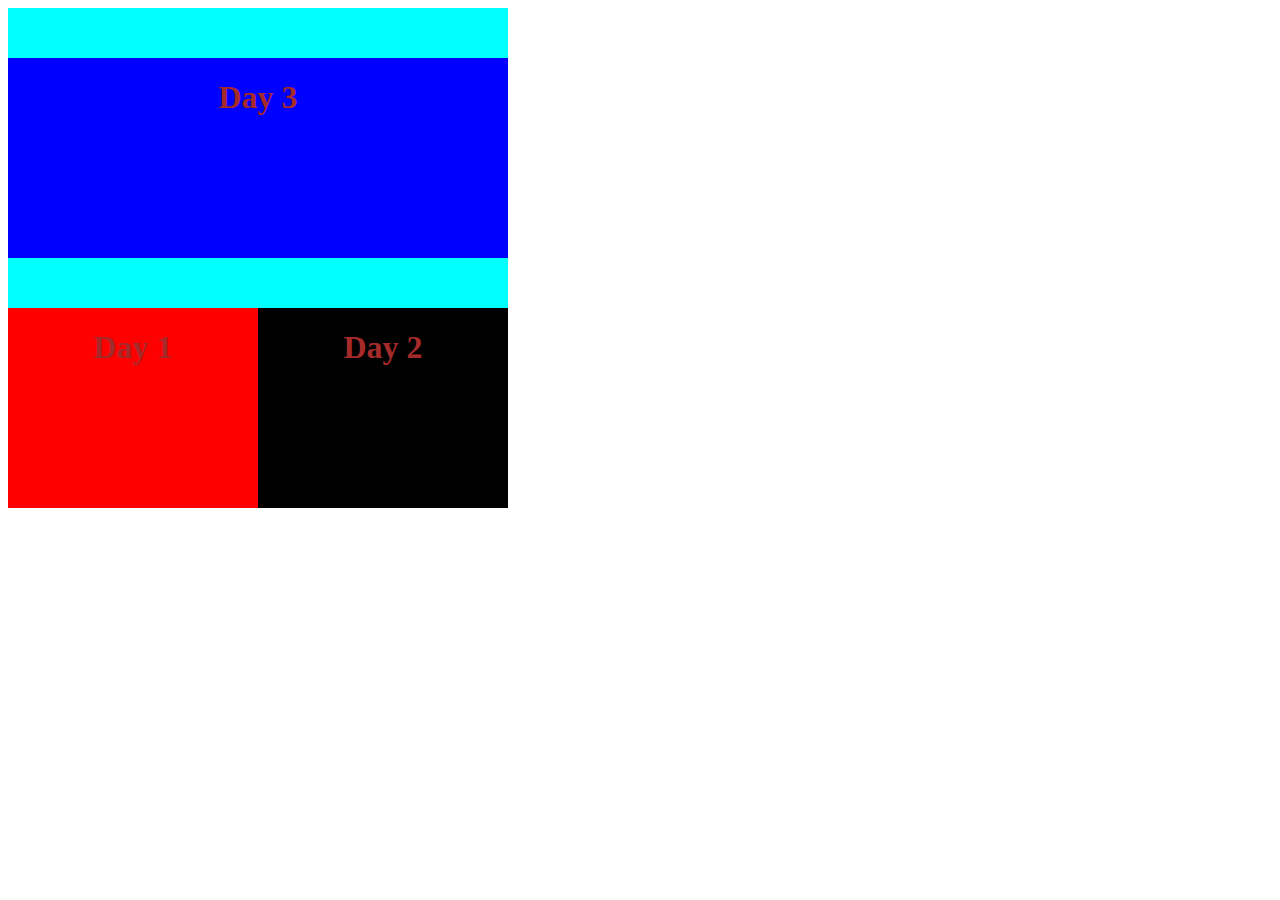
==== HTML/flex.html @ f325782a "First commit" ====
<!DOCTYPE html>
<html lang="en">
<head>
    <title>Document</title>
    <link rel="stylesheet" href="../CSS/flex.css">
</head>
<body>
    <div id="container">
        <div id="div1" class="text"> 
            <h1>Day 1</h1>
        </div >
        <div id="div2" class="text">
            <h1>Day 2</h1>
        </div>
        <div id="div3" class="text">
            <h1>Day 3</h1>
        </div>
        <!--<div id="div4" class="text">
            <h1>Day 4</h1>
        </div>
        <div id="div5" class="text">
            <h1>Day 5</h1>
        </div>-->
    </div>
</body>
</html>
---- CSS/flex.css ----
#container{
    height: 500px;
    width: 500px;
    background-color: cyan;
    display: flex;
    flex-direction: row;
    flex-wrap: wrap-reverse;
}
#container div{
    height: 200px;
    width: 200px;
}
#div1{
    
    background-color: red;
    flex-grow: 1;
    
}
#div2{
   
    background-color: black;
    flex-grow: 1;
}
#div3{
    
    background-color: blue;
    flex-grow: 1;
}
#div4{
    
    background-color: yellow;
}
#div5{
    
    background-color: orange;
}
.text{
    color:brown;
    text-align: center;
}
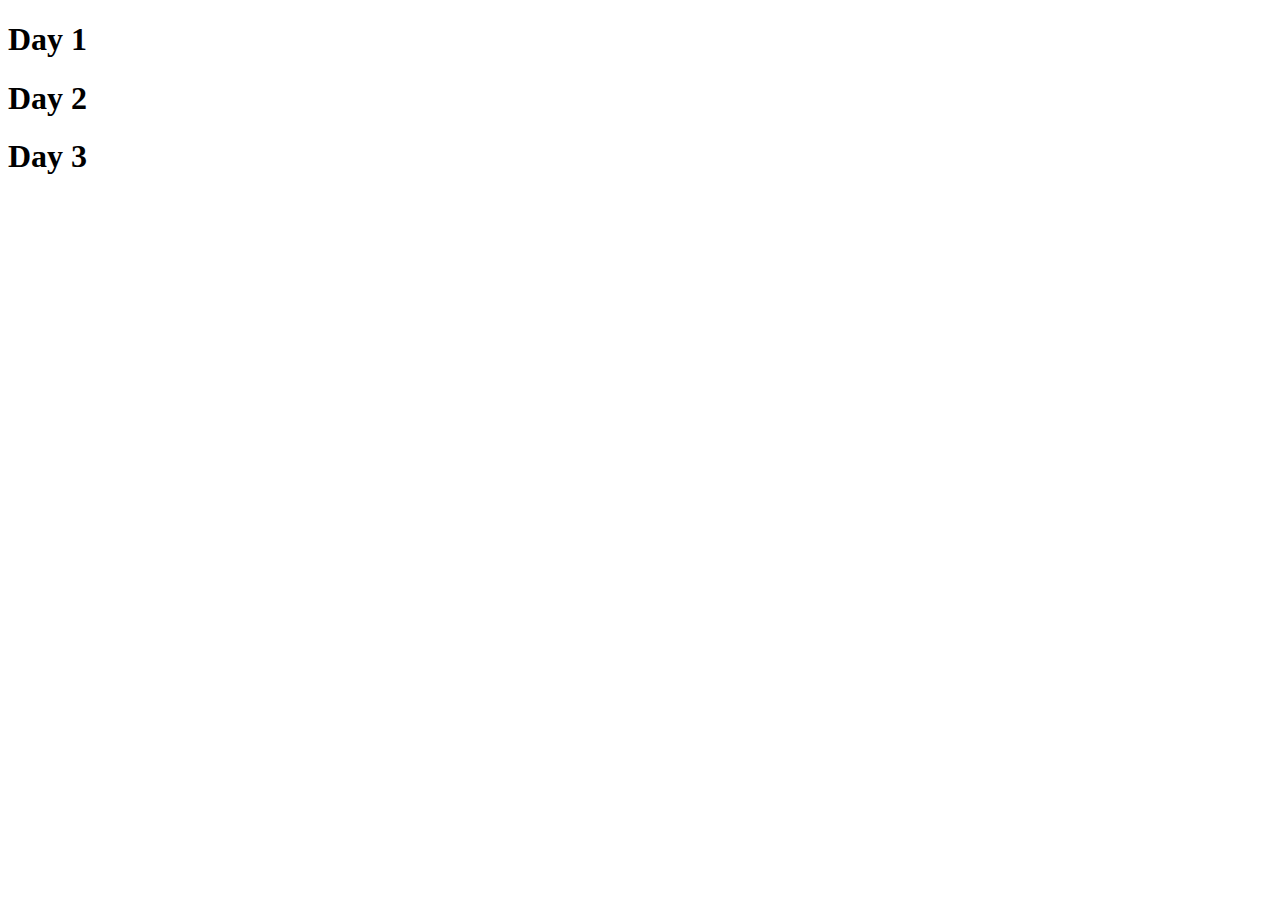
==== commit 5f5ad9c3: "second commit" ====
--- a/HTML/flex.html
+++ b/HTML/flex.html
@@ -2,7 +2,7 @@
 <html lang="en">
 <head>
     <title>Document</title>
-    <link rel="stylesheet" href="../CSS/flex.css">
+    <!-- <link rel="stylesheet" href="../CSS/flex.css"> -->
 </head>
 <body>
     <div id="container">
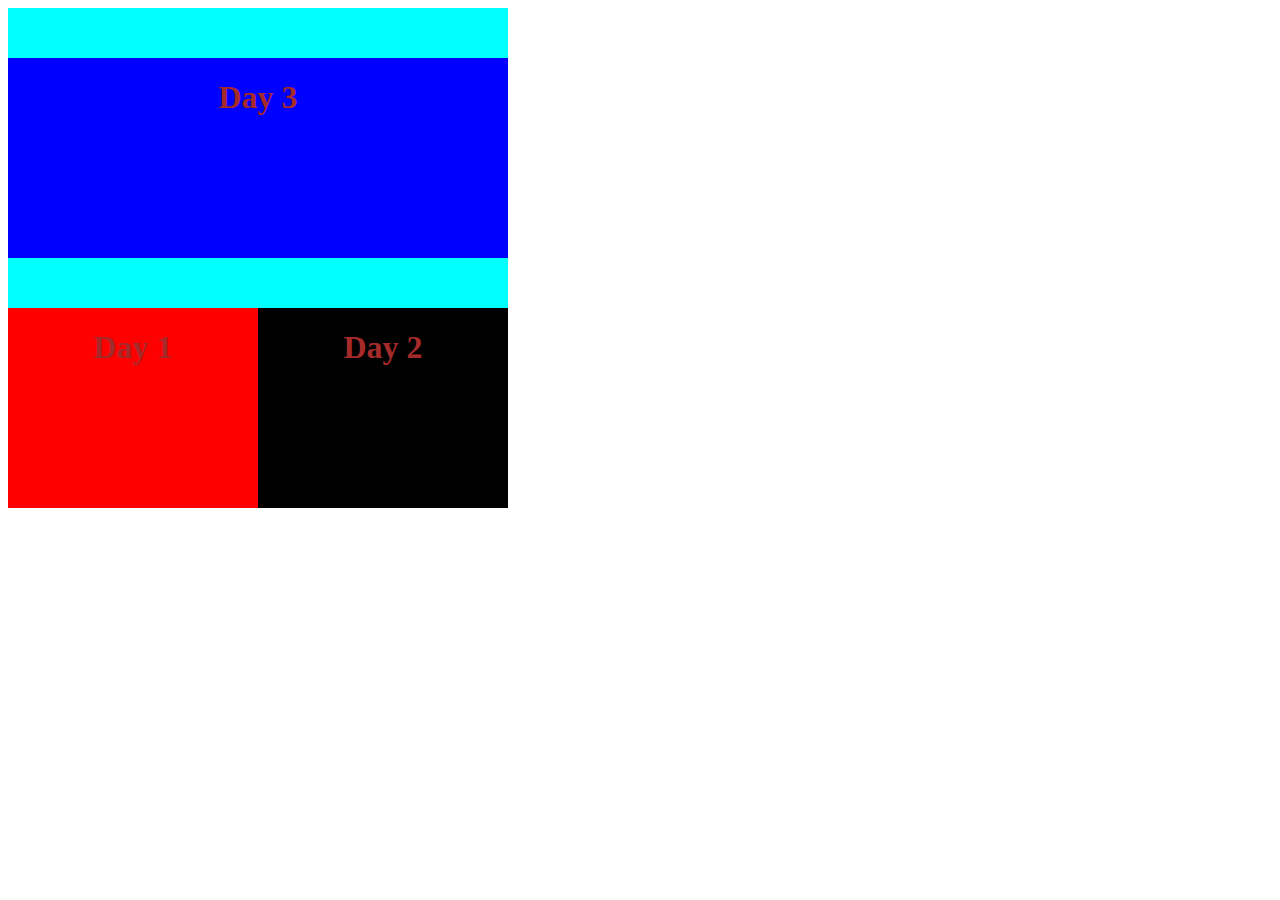
==== commit 71a563c5: "path changes" ====
--- a/HTML/flex.html
+++ b/HTML/flex.html
@@ -2,7 +2,7 @@
 <html lang="en">
 <head>
     <title>Document</title>
-    <!-- <link rel="stylesheet" href="../CSS/flex.css"> -->
+    <link rel="stylesheet" href="/CSS/flex.css">
 </head>
 <body>
     <div id="container">
